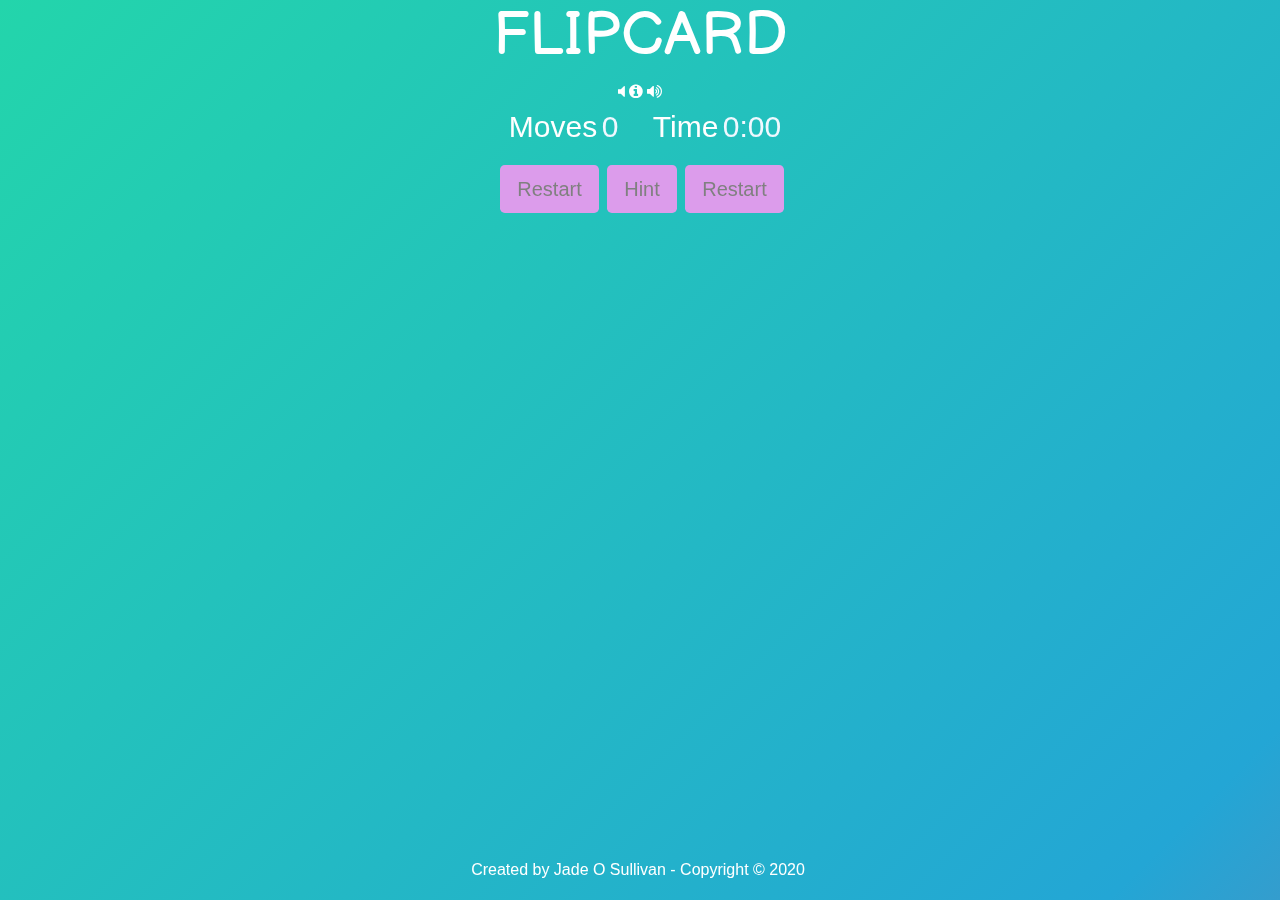
==== game.html @ fa43bbbb "JS broken up into various JS files - import function not yet working" ====
<!DOCTYPE html>
<html lang="en">
   <head>
      <title>FLIPCARD</title>
      <meta name="viewport" content="width=device-width, initial-scale=1.0">
      <link rel="stylesheet" href="https://maxcdn.bootstrapcdn.com/bootstrap/4.5.0/css/bootstrap.min.css">
      <link rel="stylesheet" href="https://maxcdn.bootstrapcdn.com/font-awesome/4.7.0/css/font-awesome.min.css" type="text/css" />
      <link href="https://fonts.googleapis.com/css2?family=Balsamiq+Sans:ital,wght@0,700;1,400&display=swap" rel="stylesheet">
      <link href="assets/css/style.css" rel="stylesheet" type="text/css" />
   </head>
   <body>
    <audio id="notifypop" src="FunAdventure.mp3" type="mpeg" loop="loop" autoplay="autoplay">
    </audio>
        <div class="container text-center">
            <h1 class="landing-text center">FLIPCARD</h1>
        </div>
        <div class="container">
            <div class="col-12 text-center">
                <i class="fa fa-volume-off" onclick="disableMusic()"></i>
                <i class="fa fa-info-circle" onclick="openHelpModal()"></i>
                <i class="fa fa-volume-up" onclick="enableMusic()"></i>
            </div>
        </div>
          <!--Scoreboard Section-->
         <section>
            <div class="scoreboard center">
               <span class="move">Moves</span>
               <span class="moves">0</span>
               <!--timer-->
               <span class="Time">Time</span>
               <span class="timer">0:00</span>
            </div>
         </section>
          <!--Navigation Buttons Section-->
         <section class="center mt-3">
            <a href="index.html" class="btn btn-level-1 btn-lg ml-1 mb-1">Restart</a>
            <a onclick="hint()" class="btn btn-level-1 btn-lg ml-1 mb-1">Hint</a>
            <a href="index.html" class="btn btn-level-1 btn-lg ml-1 mb-1">Restart</a>
         </section>
          <!--Gameboard Section-->
         <div class="grid mt-4" id="game-board">
            
         </div>

         <audio id="cardFlipNoise" src="pop.ogg" type="audio/ogg">
    </audio>
      <!--Modal on game over -->
      <div class="modal" id="levelCompleteModal">
         <div class="modal-content modal-sm">
            <span aria-label="close" role="button" class="close" id="closeModal">&times;</span>
            <div class="modal-header">
               <h2 class="center">Game Over</h2>
            </div>
            <div class="modal-body">
               <div class="message">
                  <p>Congratulations! You successfully completed the level. Try beat your time or level up! </p>
                  <p>You completed the game using 
                     <span id="totalGameMoves"></span> moves 
                     <br>in 
                     <span id="totalGameTime"> minutes/seconds!</span>
                  </p>
                  <a href="index.html" class="btn btn-level-1 btn-lg mr-2">LEVEL 1</a>
                  <a href="level2.html" class="btn btn-level-1 btn-lg">LEVEL 2</a>
               </div>
            </div>
         </div>
      </div>
       <!--Help Modal-->
      <div class="modal" id="helpModal">
         <div class="modal-dialog modal-sm">
            <div class="modal-content">
               <div class="modal-header">
                  <span aria-label="close" role="button" class="close" onclick="closeHelpModal()">&times;</span>
               </div>
               <div class="modal-body">
                  <h2 class="rainbow-text">How to Play</h2>
                  <p class="rainbow-text">The aim of the game is to flip two cards at a time and try to memorize where they are in order to match a pair. Once all pairs are matched the level has been completed. Try beat your time or try the harder level!</p>
               </div>
               <div class="modal-footer">
                  <input class="btn btn-sm btn-modal" onclick="closeHelpModal()" value="Close">
               </div>
            </div>
         </div>
      </div>
      <footer>
        <div class="footer" id="footer">
            <div class="container-fluid footer-container">
                <div class="row">
                            <div class="col-12">
                                <p style="color:white; padding-top: 8px; padding-right: 4px;">Created by Jade O Sullivan - Copyright &copy; 2020</p>
                            </div>
                        </div>
                    </div>
                </div>
    </footer>
    <script type="module" src="assets/javascript/main.js"></script>
    </body>
</html>
---- assets/css/style.css ----
/* Backgrounds*/
body {
    background: linear-gradient(-45deg, #ee7752, #e73c7e, #23a6d5, #23d5ab);
    height: 100vh;
    background-size: 400%, 400%; 
    animation: gradient 8s ease-in infinite;
}
.dogbackg {
     background: linear-gradient(rgb(192, 192, 243),rgb(196, 235, 181),rgb(235, 148, 235));
     height: 100vh;
}

 .fruitbackg {
     background: linear-gradient(rgb(255, 26, 0),rgb(255, 141, 65),rgb(255, 211, 0));
     height: 100vh;
}

/*Fonts*/
.landing-text {
    font-size: 60px;
}

 h1 {
     font-family: 'Balsamiq Sans', cursive;
     font-size: xx-large;
     color: white;
}

 .center {
     text-align: center;
}

/*Buttons and Links*/

 a:not([href]) {
     color:grey;
     text-decoration: none;
}

 .btn-level-2 {
     background-color: yellow;
     color:grey;
}

 .btn-level-1{
     background-color: #dc9ceb;
     color: grey;
}

.btn-how-to {
    background-color: #d26de9; 
    font-weight: 500;
    color: #fff;
    border-radius: 45px;
  box-shadow: 0px 8px 15px rgba(0, 0, 0, 0.1);
  transition: all 0.3s ease 0s;
  cursor: pointer;
  outline: none;
}

.btn-how-to:hover {
  background-color: #2EE59D;
  box-shadow: 0px 15px 20px rgba(46, 229, 157, 0.4);
  color: #fff;
  transform: translateY(-7px);
}

 .btn-modal {
     background-color: lightcyan;
}

 i {
     color: white;
}

 .fa {
     font-size: medium;
}



/*Gameboard and Cards*/

 .grid{
     margin: 0 auto;
     width: 80vw;
     max-width: 60vh;
     height: 80vw;
     max-height: 60vh;
     font-size: 1rem;
     perspective: 1000px;
}

 .row {
     display: flex;
}

 .box {
     background: white;
     box-shadow: 0 0 10px;
     margin: 5px;
     color: white;
     font-weight: bold;
     flex: 1 0 auto;
     position: relative;
}

 .box:after {
     content: "";
     float:left;
     display: block;
     padding-top: 100%;
}

 .memory-card {
     position: absolute;
     left: 0;
     right: 0;
     bottom: 0;
     top: 0;
     display: flex;
     align-items: center;
     justify-content: center;
     transform: scale(1);
     transform-style: preserve-3d;
     transition: transform .5s;
     box-shadow: 1px 1px 1px rgba(0,0,0,.3);
}

 .memory-card:active {
     transform: scale(0.97);
     transition: transform .2s;
}

 .memory-card.flip {
     transform: rotateY(180deg);
}

 img {
     width: 100%;
     height:auto;
}

 .front-face, .back-face {
     width: 100%;
     height: 100%;
     padding: 5px;
     position: absolute;
     border-radius: 5px;
     backface-visibility: hidden;
}

 .front-face {
     transform: rotateY(180deg);
}

/* Footer*/
footer {
  bottom: 0;
  left: 0;
  position: fixed;
  text-align: center;
  width: 100%;
  z-index: -1;
  border-top: white 3px;
}

.footer-container {
     height: 50px;
     
}

/*Modal*/

.modal {
     position: fixed;
     top: 0;
     left: 0;
     z-index: 1050;
     display: none;
     width: 100%;
     height: 100%;
     overflow: hidden;
     outline: 0;
     color: black;
     text-align: center;
}

 .closeBtn {
     color: white;
     float: right;
     font-size: 30px;
}

 .closeBtn:hover, .closeBtn:focus {
     color: white;
     text-decoration: none;
     cursor: pointer;
}

 .show-modal {
     display: block;
}

 .modal-footer {
     text-align: center;
}

/*ScoreBoard*/

  .scoreboard .moves {
     font-size: 30px;
     margin-right: auto;
}

 .scoreboard .move {
     font-size: 30px;
     color: white;
     margin-left: 10px;
}

 .scoreboard .Time {
     font-size: 30px;
     color: white;
     margin-left: 1em;
}

 .moves, .timer {
     color:aliceblue;
     font-size: 30px;
}

/*Key Frames*/

@keyframes gradient {
	0% {
		background-position: 0% 50%;
	}
	50% {
		background-position: 100% 50%;
	}
	100% {
		background-position: 0% 50%;
	}
}
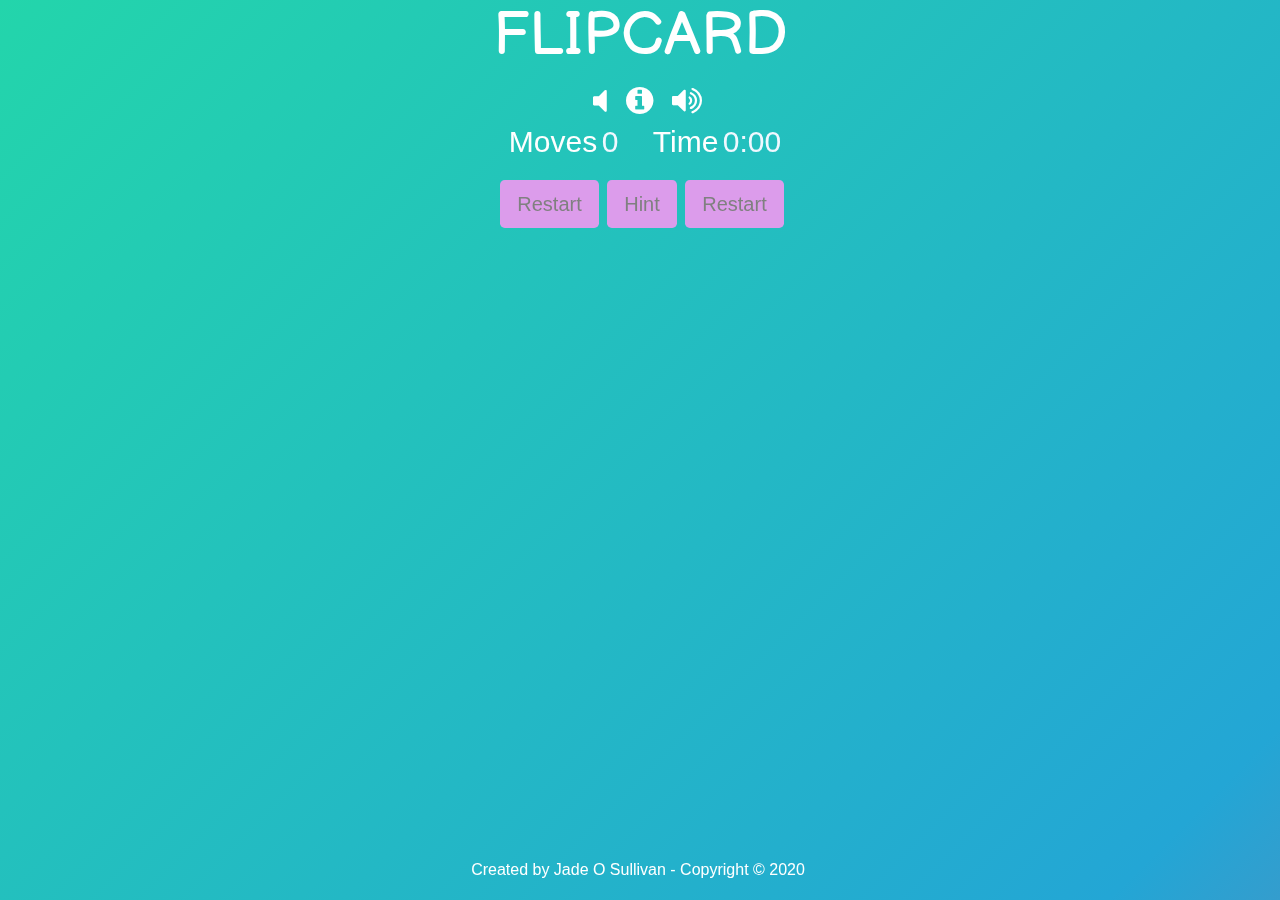
==== commit 5ada0329: "README file content added and further comments added to html/css files" ====
--- a/game.html
+++ b/game.html
@@ -9,8 +9,10 @@
       <link href="assets/css/style.css" rel="stylesheet" type="text/css" />
    </head>
    <body>
+   <!--Audio Sounds-->
     <audio id="notifypop" src="FunAdventure.mp3" type="mpeg" loop="loop" autoplay="autoplay">
     </audio>
+    <!--Heading setion with icon controls-->
         <div class="container text-center">
             <h1 class="landing-text center">FLIPCARD</h1>
         </div>
@@ -82,6 +84,7 @@
             </div>
          </div>
       </div>
+      <!--Footer Section -->
       <footer>
         <div class="footer" id="footer">
             <div class="container-fluid footer-container">
--- a/assets/css/style.css
+++ b/assets/css/style.css
@@ -1,48 +1,56 @@
 /* Backgrounds*/
+
 body {
     background: linear-gradient(-45deg, #ee7752, #e73c7e, #23a6d5, #23d5ab);
     height: 100vh;
     background-size: 400%, 400%; 
     animation: gradient 8s ease-in infinite;
 }
+
 .dogbackg {
      background: linear-gradient(rgb(192, 192, 243),rgb(196, 235, 181),rgb(235, 148, 235));
      height: 100vh;
 }
 
- .fruitbackg {
+.fruitbackg {
      background: linear-gradient(rgb(255, 26, 0),rgb(255, 141, 65),rgb(255, 211, 0));
      height: 100vh;
 }
 
 /*Fonts*/
+
 .landing-text {
     font-size: 60px;
 }
 
- h1 {
+h1 {
      font-family: 'Balsamiq Sans', cursive;
      font-size: xx-large;
      color: white;
 }
 
- .center {
+.center {
      text-align: center;
 }
 
+.rainbow-text {
+  background-image: linear-gradient(to left, violet, indigo, blue, green, orange, red);   -webkit-background-clip: text;
+  color: transparent;
+}
+
 /*Buttons and Links*/
 
- a:not([href]) {
+a:not([href]) {
      color:grey;
      text-decoration: none;
 }
 
- .btn-level-2 {
+.btn-level-2 {
      background-color: yellow;
      color:grey;
 }
 
- .btn-level-1{
+.btn-level-1{
      background-color: #dc9ceb;
      color: grey;
 }
@@ -52,10 +60,10 @@
     font-weight: 500;
     color: #fff;
     border-radius: 45px;
-  box-shadow: 0px 8px 15px rgba(0, 0, 0, 0.1);
-  transition: all 0.3s ease 0s;
-  cursor: pointer;
-  outline: none;
+    box-shadow: 0px 8px 15px rgba(0, 0, 0, 0.1);
+    transition: all 0.3s ease 0s;
+    cursor: pointer;
+    outline: none;
 }
 
 .btn-how-to:hover {
@@ -65,23 +73,31 @@
   transform: translateY(-7px);
 }
 
- .btn-modal {
-     background-color: lightcyan;
-}
-
- i {
-     color: white;
-}
-
- .fa {
-     font-size: medium;
-}
-
-
+.btn-modal {
+     background-color: violet;
+}
+
+.nav-buttons {
+    position: fixed;
+    top: 50%;
+    left: 50%;
+    -webkit-transform: translate(-50%, -50%);
+    transform: translate(-50%, -50%);
+}
+
+i {
+     color: white;
+}
+
+.fa {
+     font-size: xx-large;
+     margin-top: 5px;
+     margin-left: 15px;
+}
 
 /*Gameboard and Cards*/
 
- .grid{
+.grid{
      margin: 0 auto;
      width: 80vw;
      max-width: 60vh;
@@ -91,11 +107,11 @@
      perspective: 1000px;
 }
 
- .row {
+.row {
      display: flex;
 }
 
- .box {
+.box {
      background: white;
      box-shadow: 0 0 10px;
      margin: 5px;
@@ -105,14 +121,14 @@
      position: relative;
 }
 
- .box:after {
+.box:after {
      content: "";
      float:left;
      display: block;
      padding-top: 100%;
 }
 
- .memory-card {
+.memory-card {
      position: absolute;
      left: 0;
      right: 0;
@@ -127,21 +143,21 @@
      box-shadow: 1px 1px 1px rgba(0,0,0,.3);
 }
 
- .memory-card:active {
+.memory-card:active {
      transform: scale(0.97);
      transition: transform .2s;
 }
 
- .memory-card.flip {
+.memory-card.flip {
      transform: rotateY(180deg);
 }
 
- img {
+img {
      width: 100%;
      height:auto;
 }
 
- .front-face, .back-face {
+.front-face, .back-face {
      width: 100%;
      height: 100%;
      padding: 5px;
@@ -150,11 +166,12 @@
      backface-visibility: hidden;
 }
 
- .front-face {
+.front-face {
      transform: rotateY(180deg);
 }
 
 /* Footer*/
+
 footer {
   bottom: 0;
   left: 0;
@@ -167,10 +184,9 @@
 
 .footer-container {
      height: 50px;
-     
-}
-
-/*Modal*/
+}
+
+/*Modals*/
 
 .modal {
      position: fixed;
@@ -186,46 +202,46 @@
      text-align: center;
 }
 
- .closeBtn {
+.closeBtn {
      color: white;
      float: right;
      font-size: 30px;
 }
 
- .closeBtn:hover, .closeBtn:focus {
+.closeBtn:hover, .closeBtn:focus {
      color: white;
      text-decoration: none;
      cursor: pointer;
 }
 
- .show-modal {
+.show-modal {
      display: block;
 }
 
- .modal-footer {
+.modal-footer {
      text-align: center;
 }
 
 /*ScoreBoard*/
 
-  .scoreboard .moves {
+.scoreboard .moves {
      font-size: 30px;
      margin-right: auto;
 }
 
- .scoreboard .move {
+.scoreboard .move {
      font-size: 30px;
      color: white;
      margin-left: 10px;
 }
 
- .scoreboard .Time {
+.scoreboard .Time {
      font-size: 30px;
      color: white;
      margin-left: 1em;
 }
 
- .moves, .timer {
+.moves, .timer {
      color:aliceblue;
      font-size: 30px;
 }
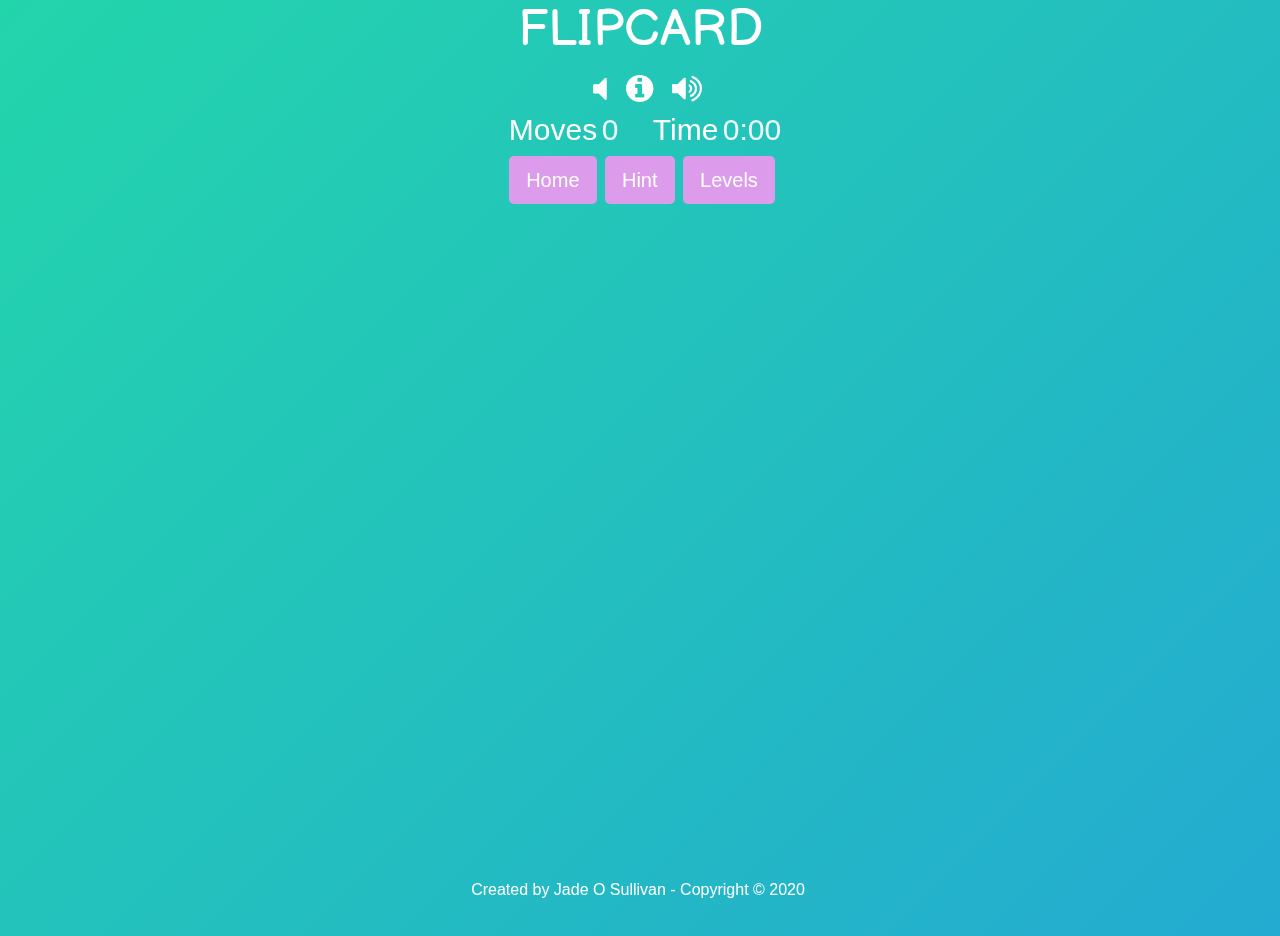
==== commit 71536fdd: "JS hint function changed to only allow a certain number of hints per level" ====
--- a/game.html
+++ b/game.html
@@ -8,62 +8,83 @@
       <link href="https://fonts.googleapis.com/css2?family=Balsamiq+Sans:ital,wght@0,700;1,400&display=swap" rel="stylesheet">
       <link href="assets/css/style.css" rel="stylesheet" type="text/css" />
    </head>
-   <body>
-   <!--Audio Sounds-->
+   <body class="indexbg">
     <audio id="notifypop" src="FunAdventure.mp3" type="mpeg" loop="loop" autoplay="autoplay">
     </audio>
-    <!--Heading setion with icon controls-->
-        <div class="container text-center">
-            <h1 class="landing-text center">FLIPCARD</h1>
-        </div>
-        <div class="container">
-            <div class="col-12 text-center">
-                <i class="fa fa-volume-off" onclick="disableMusic()"></i>
-                <i class="fa fa-info-circle" onclick="openHelpModal()"></i>
-                <i class="fa fa-volume-up" onclick="enableMusic()"></i>
+        <div id="game-section">
+            <div class="container text-center">
+                <h1 class="landing-text center">FLIPCARD</h1>
+            </div>
+            <div class="container">
+                <div class="col-12 text-center">
+                    <i class="fa fa-volume-off" onclick="disableMusic()"></i>
+                    <i class="fa fa-info-circle" onclick="openHelpModal()"></i>
+                    <i class="fa fa-volume-up" onclick="enableMusic()"></i>
+                </div>
+            </div>
+            <!--Scoreboard Section-->
+            <section>
+                <div class="scoreboard center">
+                <span class="move">Moves</span>
+                <span class="moves">0</span>
+                <!--timer-->
+                <span class="Time">Time</span>
+                <span class="timer">0:00</span>
+                </div>
+            </section>
+            <!--Navigation Buttons Section-->
+            <section class="center mt-1">
+                <a href="index.html" class="btn btn-level-1 btn-lg ml-1 mb-1">Home</a>
+                <a id="hints" onclick="hint()" class="btn btn-level-1 btn-lg ml-1 mb-1">Hint</a>
+                <a onclick="openLevelsModal()"  class="btn btn-level-1 btn-lg ml-1 mb-1">Levels</a>
+            </section>
+            <!--Gameboard Section-->
+            <div class="grid mt-2" id="game-board">
+                
             </div>
         </div>
-          <!--Scoreboard Section-->
-         <section>
-            <div class="scoreboard center">
-               <span class="move">Moves</span>
-               <span class="moves">0</span>
-               <!--timer-->
-               <span class="Time">Time</span>
-               <span class="timer">0:00</span>
+        <!--Levels Modal -->
+      <div class="modal" id="levelsModal">
+         <div class="modal-dialog modal-sm">
+            <div class="modal-content">
+               <div class="modal-header">
+                  <span aria-label="close" role="button" class="close" onclick="closeLevelsModal()">&times;</span>
+               </div>
+               <div class="modal-body">
+                  <h2 class="rainbow-text">SELECT A LEVEL</h2>
+                  <div class="row d-flex justify-content-center">
+                     <a role="button" id="level1" onclick="startLevel('1')" class="btn btn-rounded btn-lg btn-how-to mb-3">LEVEL 1</a>
+                  </div>
+                  <div class="row d-flex justify-content-center">
+                     <a role="button" id="level2" onclick="startLevel('2')" class="btn btn-rounded btn-lg btn-how-to mb-3">LEVEL 2</a>
+                  </div>
+                  <div class="row d-flex justify-content-center">
+                     <a role="button" id="level3" onclick="startLevel('3')" class="btn btn-rounded btn-lg btn-how-to mb-3">LEVEL 3</a>
+                  </div>
+               </div>
+               <div class="modal-footer">
+                  <input class="btn btn-sm btn-modal" id="close_levels" onclick="closeLevelsModal()" value="Close">
+               </div>
             </div>
-         </section>
-          <!--Navigation Buttons Section-->
-         <section class="center mt-3">
-            <a href="index.html" class="btn btn-level-1 btn-lg ml-1 mb-1">Restart</a>
-            <a onclick="hint()" class="btn btn-level-1 btn-lg ml-1 mb-1">Hint</a>
-            <a href="index.html" class="btn btn-level-1 btn-lg ml-1 mb-1">Restart</a>
-         </section>
-          <!--Gameboard Section-->
-         <div class="grid mt-4" id="game-board">
-            
          </div>
+      </div>
 
-         <audio id="cardFlipNoise" src="pop.ogg" type="audio/ogg">
-    </audio>
       <!--Modal on game over -->
       <div class="modal" id="levelCompleteModal">
-         <div class="modal-content modal-sm">
+        <div class="modal-dialog modal-sm">
+         <div class="modal-content">
             <span aria-label="close" role="button" class="close" id="closeModal">&times;</span>
-            <div class="modal-header">
-               <h2 class="center">Game Over</h2>
-            </div>
             <div class="modal-body">
                <div class="message">
-                  <p>Congratulations! You successfully completed the level. Try beat your time or level up! </p>
-                  <p>You completed the game using 
-                     <span id="totalGameMoves"></span> moves 
-                     <br>in 
-                     <span id="totalGameTime"> minutes/seconds!</span>
+                  <h2 class="rainbow-text">GAME OVER</h2>
+                  <p class="rainbow-text">Congratulations! You successfully completed the level. Try beat your time or level up! </p>
+                  <p class="rainbow-text">You completed the game using <span id="totalGameMoves"></span> moves <br>in <span id="totalGameTime"> minutes/seconds!</span>
                   </p>
-                  <a href="index.html" class="btn btn-level-1 btn-lg mr-2">LEVEL 1</a>
-                  <a href="level2.html" class="btn btn-level-1 btn-lg">LEVEL 2</a>
+                  <a role="button" id="level2" onclick="startLevel('2')" class="btn btn-rounded btn-lg btn-how-to mb-3">TRY LEVEL 2</a>
+                  <a role="button" id="level3" onclick="startLevel('3')" class="btn btn-rounded btn-lg btn-how-to mb-3">TRY LEVEL 3</a>
+                  <a role="button" href="index.html" class="btn btn-rounded btn-lg btn-how-to mb-3">RETURN TO HOME</a>
                </div>
+            </div>   
             </div>
          </div>
       </div>
@@ -75,8 +96,8 @@
                   <span aria-label="close" role="button" class="close" onclick="closeHelpModal()">&times;</span>
                </div>
                <div class="modal-body">
-                  <h2 class="rainbow-text">How to Play</h2>
-                  <p class="rainbow-text">The aim of the game is to flip two cards at a time and try to memorize where they are in order to match a pair. Once all pairs are matched the level has been completed. Try beat your time or try the harder level!</p>
+                  <h2>How to Play</h2>
+                  <p>The aim of the game is to flip two cards at a time and try to memorize where they are in order to match a pair. Once all pairs are matched the level has been completed. Try beat your time or try the harder level!</p>
                </div>
                <div class="modal-footer">
                   <input class="btn btn-sm btn-modal" onclick="closeHelpModal()" value="Close">
@@ -84,9 +105,24 @@
             </div>
          </div>
       </div>
-      <!--Footer Section -->
+        <!--Hints Modal-->
+      <div class="modal" id="hintsModal">
+         <div class="modal-dialog modal-sm">
+            <div class="modal-content">
+               <div class="modal-header">
+                  <span aria-label="close" role="button" class="close" onclick="closeHintsModal()">&times;</span>
+               </div>
+               <div class="modal-body">
+                  <p class="rainbow-text">Sorry! You have used all your hints for this level.</p>
+               </div>
+               <div class="modal-footer">
+                  <input class="btn btn-sm btn-modal" onclick="closeHintsModal()" value="Close">
+               </div>
+            </div>
+         </div>
+      </div>
       <footer>
-        <div class="footer" id="footer">
+      <div class="footer" id="footer">
             <div class="container-fluid footer-container">
                 <div class="row">
                             <div class="col-12">
@@ -96,6 +132,7 @@
                     </div>
                 </div>
     </footer>
-    <script type="module" src="assets/javascript/main.js"></script>
+        
+    <script type="module" src="./assets/javascript/game.js"></script>
     </body>
 </html>--- a/assets/css/style.css
+++ b/assets/css/style.css
@@ -1,35 +1,39 @@
 /* Backgrounds*/
-
-body {
+.indexbg {
     background: linear-gradient(-45deg, #ee7752, #e73c7e, #23a6d5, #23d5ab);
-    height: 100vh;
-    background-size: 400%, 400%; 
+    height: 100%;
+    background-size: 500%, 500%;
     animation: gradient 8s ease-in infinite;
-}
-
+    
+    
+}
+
+/*#game-section {
+    display: block;
+    overflow: auto;
+}*/
 .dogbackg {
      background: linear-gradient(rgb(192, 192, 243),rgb(196, 235, 181),rgb(235, 148, 235));
      height: 100vh;
 }
 
-.fruitbackg {
-     background: linear-gradient(rgb(255, 26, 0),rgb(255, 141, 65),rgb(255, 211, 0));
-     height: 100vh;
+ .fruitbackg {
+     background: linear-gradient(rgb(255, 26, 0),rgb(255, 141, 65),rgb(255, 211, 0)) no-repeat;
+     height: 100%;
 }
 
 /*Fonts*/
-
 .landing-text {
-    font-size: 60px;
-}
-
-h1 {
+    font-size: 50px;
+}
+
+ h1 {
      font-family: 'Balsamiq Sans', cursive;
-     font-size: xx-large;
-     color: white;
-}
-
-.center {
+     font-size: x-large;
+     color: white;
+}
+
+ .center {
      text-align: center;
 }
 
@@ -40,19 +44,19 @@
 
 /*Buttons and Links*/
 
-a:not([href]) {
-     color:grey;
+ a:not([href]) {
+     color:white;
      text-decoration: none;
 }
 
-.btn-level-2 {
+ .btn-level-2 {
      background-color: yellow;
-     color:grey;
-}
-
-.btn-level-1{
+     color:white;
+}
+
+ .btn-level-1{
      background-color: #dc9ceb;
-     color: grey;
+     color: white;
 }
 
 .btn-how-to {
@@ -60,10 +64,10 @@
     font-weight: 500;
     color: #fff;
     border-radius: 45px;
-    box-shadow: 0px 8px 15px rgba(0, 0, 0, 0.1);
-    transition: all 0.3s ease 0s;
-    cursor: pointer;
-    outline: none;
+  box-shadow: 0px 8px 15px rgba(0, 0, 0, 0.1);
+  transition: all 0.3s ease 0s;
+  cursor: pointer;
+  outline: none;
 }
 
 .btn-how-to:hover {
@@ -73,7 +77,7 @@
   transform: translateY(-7px);
 }
 
-.btn-modal {
+ .btn-modal {
      background-color: violet;
 }
 
@@ -83,35 +87,38 @@
     left: 50%;
     -webkit-transform: translate(-50%, -50%);
     transform: translate(-50%, -50%);
-}
-
-i {
-     color: white;
-}
-
-.fa {
+
+}
+
+ i {
+     color: white;
+}
+
+ .fa {
      font-size: xx-large;
      margin-top: 5px;
      margin-left: 15px;
 }
 
+
+
 /*Gameboard and Cards*/
 
-.grid{
+ .grid{
      margin: 0 auto;
      width: 80vw;
      max-width: 60vh;
      height: 80vw;
-     max-height: 60vh;
+     max-height: 80vh;
      font-size: 1rem;
      perspective: 1000px;
 }
 
-.row {
+ .row {
      display: flex;
 }
 
-.box {
+ .box {
      background: white;
      box-shadow: 0 0 10px;
      margin: 5px;
@@ -121,14 +128,14 @@
      position: relative;
 }
 
-.box:after {
+ .box:after {
      content: "";
      float:left;
      display: block;
      padding-top: 100%;
 }
 
-.memory-card {
+ .memory-card {
      position: absolute;
      left: 0;
      right: 0;
@@ -143,21 +150,21 @@
      box-shadow: 1px 1px 1px rgba(0,0,0,.3);
 }
 
-.memory-card:active {
+ .memory-card:active {
      transform: scale(0.97);
      transition: transform .2s;
 }
 
-.memory-card.flip {
+ .memory-card.flip {
      transform: rotateY(180deg);
 }
 
-img {
+ img {
      width: 100%;
      height:auto;
 }
 
-.front-face, .back-face {
+ .front-face, .back-face {
      width: 100%;
      height: 100%;
      padding: 5px;
@@ -166,12 +173,11 @@
      backface-visibility: hidden;
 }
 
-.front-face {
+ .front-face {
      transform: rotateY(180deg);
 }
 
 /* Footer*/
-
 footer {
   bottom: 0;
   left: 0;
@@ -180,13 +186,16 @@
   width: 100%;
   z-index: -1;
   border-top: white 3px;
+  margin-bottom: 10px;
+  margin-top: 10px;
 }
 
 .footer-container {
-     height: 50px;
-}
-
-/*Modals*/
+     height: 20px;
+     
+}
+
+/*Modal*/
 
 .modal {
      position: fixed;
@@ -202,46 +211,46 @@
      text-align: center;
 }
 
-.closeBtn {
+ .closeBtn {
      color: white;
      float: right;
      font-size: 30px;
 }
 
-.closeBtn:hover, .closeBtn:focus {
+ .closeBtn:hover, .closeBtn:focus {
      color: white;
      text-decoration: none;
      cursor: pointer;
 }
 
-.show-modal {
+ .show-modal {
      display: block;
 }
 
-.modal-footer {
+ .modal-footer {
      text-align: center;
 }
 
 /*ScoreBoard*/
 
-.scoreboard .moves {
+  .scoreboard .moves {
      font-size: 30px;
      margin-right: auto;
 }
 
-.scoreboard .move {
+ .scoreboard .move {
      font-size: 30px;
      color: white;
      margin-left: 10px;
 }
 
-.scoreboard .Time {
+ .scoreboard .Time {
      font-size: 30px;
      color: white;
      margin-left: 1em;
 }
 
-.moves, .timer {
+ .moves, .timer {
      color:aliceblue;
      font-size: 30px;
 }
@@ -258,4 +267,18 @@
 	100% {
 		background-position: 0% 50%;
 	}
+}
+
+/*Media Queries*/
+@media only screen and (max-width: 600px) {
+    footer {
+  bottom: 0;
+  left: 0;
+  position: fixed;
+  text-align: center;
+  width: 100%;
+  z-index: -1;
+  border-top: white 3px;
+  margin-bottom: 10px;
+}
 }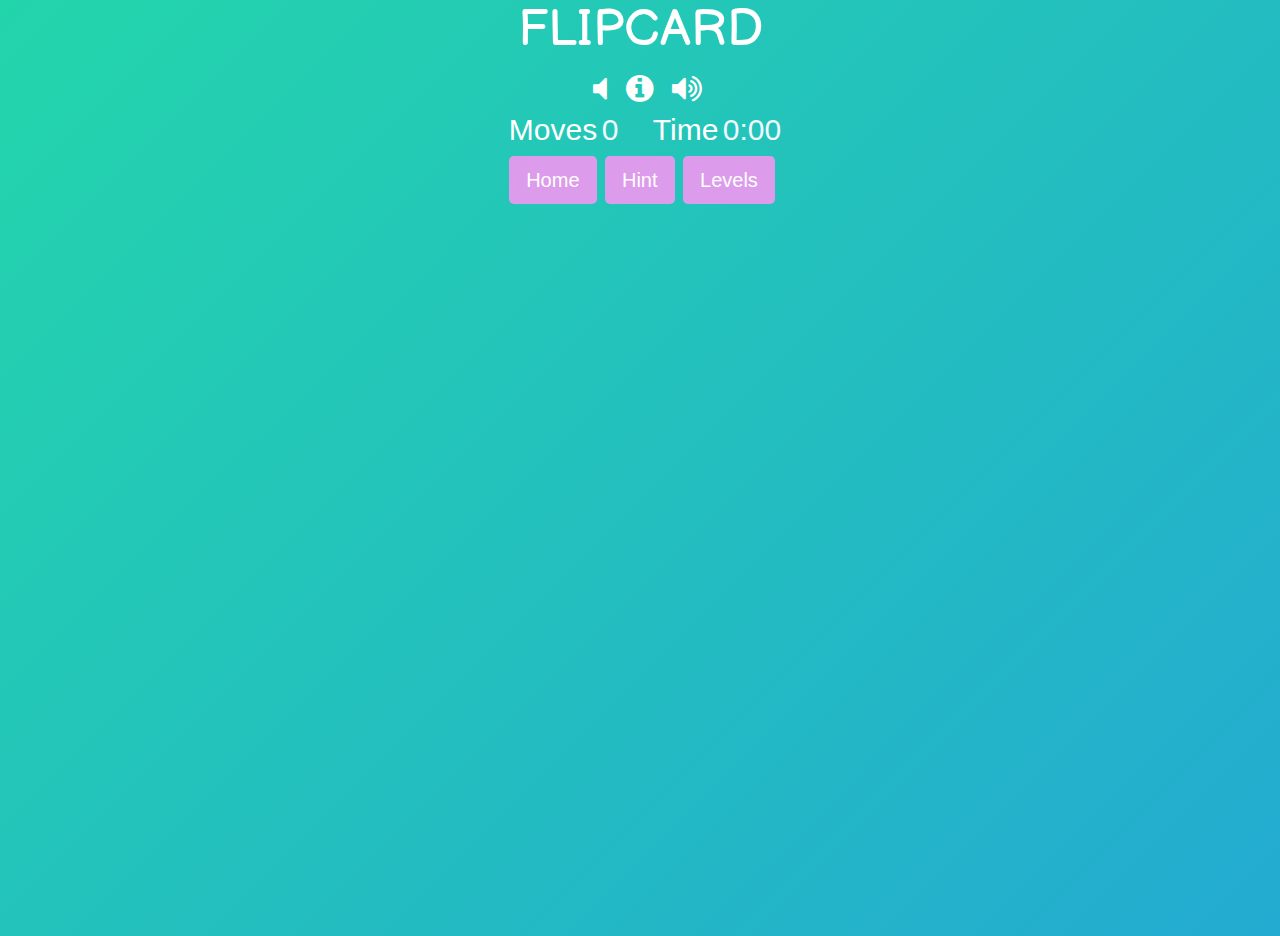
==== commit 2352abf1: "Game over modal changed to allow modal of levels to appear onclick of more levels button" ====
--- a/game.html
+++ b/game.html
@@ -80,7 +80,7 @@
                   <p class="rainbow-text">Congratulations! You successfully completed the level. Try beat your time or level up! </p>
                   <p class="rainbow-text">You completed the game using <span id="totalGameMoves"></span> moves <br>in <span id="totalGameTime"> minutes/seconds!</span>
                   </p>
-                  <a role="button" id="level2" onclick="startLevel('2')" class="btn btn-rounded btn-lg btn-how-to mb-3">TRY LEVEL 2</a>
+                  <a role="button" onclick="levelOptionsModal()" class="btn btn-rounded btn-lg btn-how-to mb-3">TRY ANOTHER LEVEL</a>
                   <a role="button" id="level3" onclick="startLevel('3')" class="btn btn-rounded btn-lg btn-how-to mb-3">TRY LEVEL 3</a>
                   <a role="button" href="index.html" class="btn btn-rounded btn-lg btn-how-to mb-3">RETURN TO HOME</a>
                </div>
@@ -121,17 +121,7 @@
             </div>
          </div>
       </div>
-      <footer>
-      <div class="footer" id="footer">
-            <div class="container-fluid footer-container">
-                <div class="row">
-                            <div class="col-12">
-                                <p style="color:white; padding-top: 8px; padding-right: 4px;">Created by Jade O Sullivan - Copyright &copy; 2020</p>
-                            </div>
-                        </div>
-                    </div>
-                </div>
-    </footer>
+      
         
     <script type="module" src="./assets/javascript/game.js"></script>
     </body>
--- a/assets/css/style.css
+++ b/assets/css/style.css
@@ -8,10 +8,10 @@
     
 }
 
-/*#game-section {
+#game-section {
     display: block;
     overflow: auto;
-}*/
+}
 .dogbackg {
      background: linear-gradient(rgb(192, 192, 243),rgb(196, 235, 181),rgb(235, 148, 235));
      height: 100vh;
@@ -191,7 +191,11 @@
 }
 
 .footer-container {
-     height: 20px;
+     position: absolute;
+    width: 100%;
+    height : 30px;
+    background-color:none;
+    bottom : 15px;
      
 }
 
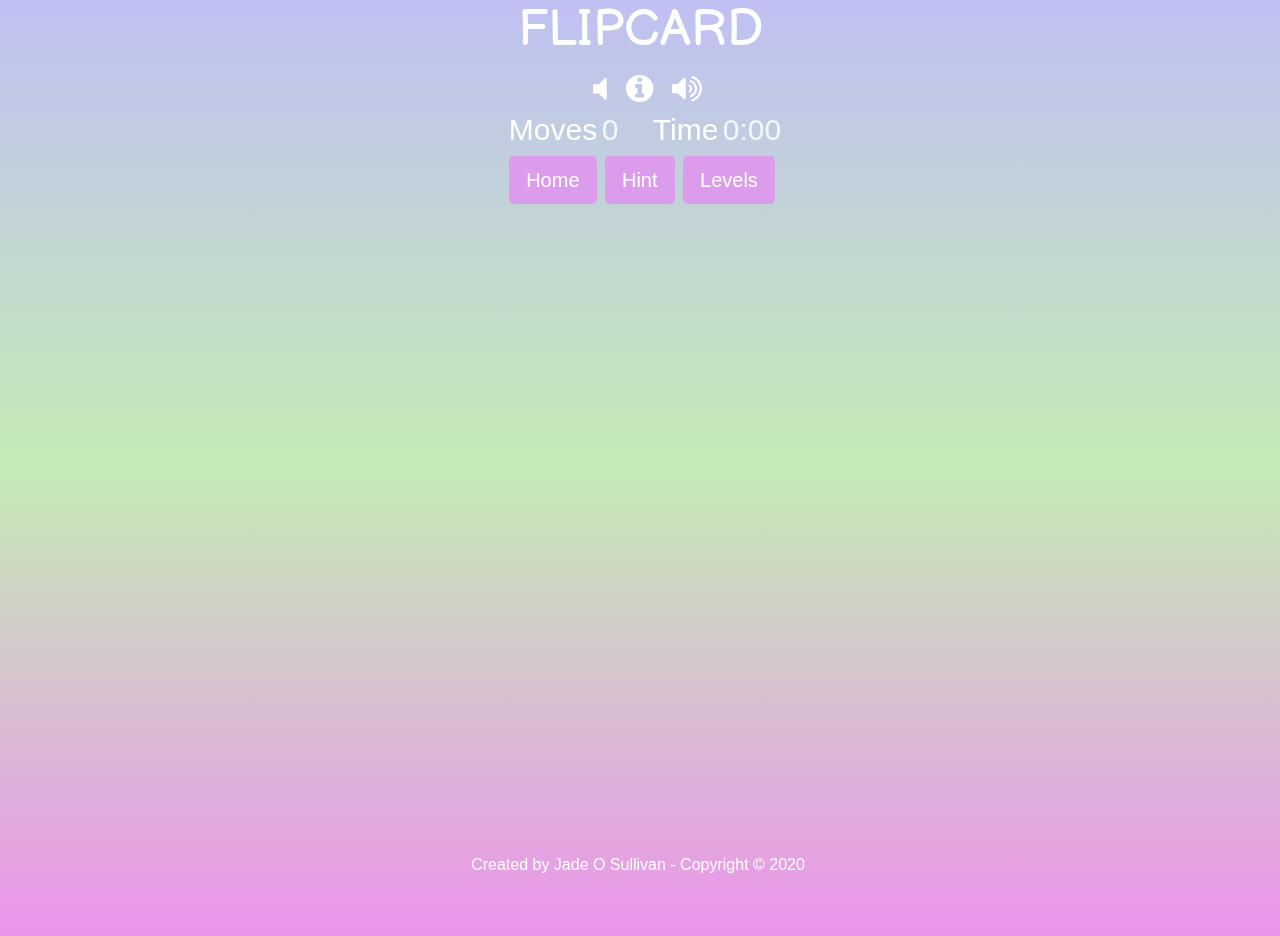
==== commit 0404695a: "README file complete" ====
--- a/game.html
+++ b/game.html
@@ -1,20 +1,20 @@
 <!DOCTYPE html>
 <html lang="en">
-   <head>
-      <title>FLIPCARD</title>
-      <meta name="viewport" content="width=device-width, initial-scale=1.0">
-      <link rel="stylesheet" href="https://maxcdn.bootstrapcdn.com/bootstrap/4.5.0/css/bootstrap.min.css">
-      <link rel="stylesheet" href="https://maxcdn.bootstrapcdn.com/font-awesome/4.7.0/css/font-awesome.min.css" type="text/css" />
-      <link href="https://fonts.googleapis.com/css2?family=Balsamiq+Sans:ital,wght@0,700;1,400&display=swap" rel="stylesheet">
-      <link href="assets/css/style.css" rel="stylesheet" type="text/css" />
-   </head>
-   <body class="indexbg">
-    <audio id="notifypop" src="FunAdventure.mp3" type="mpeg" loop="loop" autoplay="autoplay">
-    </audio>
+    <head>
+        <title>FLIPCARD</title>
+        <meta name="viewport" content="width=device-width, initial-scale=1.0" />
+        <link rel="stylesheet" href="https://maxcdn.bootstrapcdn.com/bootstrap/4.5.0/css/bootstrap.min.css" />
+        <link rel="stylesheet" href="https://maxcdn.bootstrapcdn.com/font-awesome/4.7.0/css/font-awesome.min.css" type="text/css" />
+        <link href="https://fonts.googleapis.com/css2?family=Balsamiq+Sans:ital,wght@0,700;1,400&display=swap" rel="stylesheet" />
+        <link href="assets/css/style.css" rel="stylesheet" type="text/css" />
+    </head>
+    <body class="gamebackg">
+        <audio id="notifypop" src="FunAdventure.mp3" loop="loop" autoplay="autoplay"></audio>
         <div id="game-section">
             <div class="container text-center">
                 <h1 class="landing-text center">FLIPCARD</h1>
             </div>
+            <!--Control Icons-->
             <div class="container">
                 <div class="col-12 text-center">
                     <i class="fa fa-volume-off" onclick="disableMusic()"></i>
@@ -25,104 +25,115 @@
             <!--Scoreboard Section-->
             <section>
                 <div class="scoreboard center">
-                <span class="move">Moves</span>
-                <span class="moves">0</span>
-                <!--timer-->
-                <span class="Time">Time</span>
-                <span class="timer">0:00</span>
+                    <span class="move">Moves</span>
+                    <span class="moves">0</span>
+                    <!--timer-->
+                    <span class="Time">Time</span>
+                    <span class="timer">0:00</span>
                 </div>
             </section>
             <!--Navigation Buttons Section-->
             <section class="center mt-1">
                 <a href="index.html" class="btn btn-level-1 btn-lg ml-1 mb-1">Home</a>
                 <a id="hints" onclick="hint()" class="btn btn-level-1 btn-lg ml-1 mb-1">Hint</a>
-                <a onclick="openLevelsModal()"  class="btn btn-level-1 btn-lg ml-1 mb-1">Levels</a>
+                <a onclick="openLevelsModal()" class="btn btn-level-1 btn-lg ml-1 mb-1">Levels</a>
             </section>
             <!--Gameboard Section-->
-            <div class="grid mt-2" id="game-board">
-                
+            <div class="grid mt-2" id="game-board"></div>
+        </div>
+        <!--Footer-->
+        <footer>
+            <div class="footer" id="footer">
+                <div class="container-fluid footer-container">
+                    <div class="row">
+                        <div class="col-12">
+                            <p style="color: white; padding-top: 8px; padding-right: 4px;">Created by Jade O Sullivan - Copyright &copy; 2020</p>
+                        </div>
+                    </div>
+                </div>
+            </div>
+        </footer>
+        <!--Levels Modal -->
+        <div class="modal" id="levelsModal">
+            <div class="modal-dialog modal-sm">
+                <div class="modal-content">
+                    <div class="modal-header">
+                        <span aria-label="close" role="button" class="close" onclick="closeLevelsModal()">&times;</span>
+                    </div>
+                    <div class="modal-body">
+                        <h2 class="rainbow-text">SELECT A LEVEL</h2>
+                        <div class="row d-flex justify-content-center">
+                            <a role="button" id="level1" onclick="startLevel('1')" class="btn btn-rounded btn-lg btn-how-to mb-3">LEVEL 1</a>
+                        </div>
+                        <div class="row d-flex justify-content-center">
+                            <a role="button" id="level2" onclick="startLevel('2')" class="btn btn-rounded btn-lg btn-how-to mb-3">LEVEL 2</a>
+                        </div>
+                        <div class="row d-flex justify-content-center">
+                            <a role="button" id="level3" onclick="startLevel('3')" class="btn btn-rounded btn-lg btn-how-to mb-3">LEVEL 3</a>
+                        </div>
+                    </div>
+                    <div class="modal-footer">
+                        <input class="btn btn-sm btn-modal" id="close_levels" onclick="closeLevelsModal()" value="Close" />
+                    </div>
+                </div>
             </div>
         </div>
-        <!--Levels Modal -->
-      <div class="modal" id="levelsModal">
-         <div class="modal-dialog modal-sm">
-            <div class="modal-content">
-               <div class="modal-header">
-                  <span aria-label="close" role="button" class="close" onclick="closeLevelsModal()">&times;</span>
-               </div>
-               <div class="modal-body">
-                  <h2 class="rainbow-text">SELECT A LEVEL</h2>
-                  <div class="row d-flex justify-content-center">
-                     <a role="button" id="level1" onclick="startLevel('1')" class="btn btn-rounded btn-lg btn-how-to mb-3">LEVEL 1</a>
-                  </div>
-                  <div class="row d-flex justify-content-center">
-                     <a role="button" id="level2" onclick="startLevel('2')" class="btn btn-rounded btn-lg btn-how-to mb-3">LEVEL 2</a>
-                  </div>
-                  <div class="row d-flex justify-content-center">
-                     <a role="button" id="level3" onclick="startLevel('3')" class="btn btn-rounded btn-lg btn-how-to mb-3">LEVEL 3</a>
-                  </div>
-               </div>
-               <div class="modal-footer">
-                  <input class="btn btn-sm btn-modal" id="close_levels" onclick="closeLevelsModal()" value="Close">
-               </div>
+        <!--Modal on game over -->
+        <div class="modal" id="levelCompleteModal">
+            <div class="modal-dialog modal-sm">
+                <div class="modal-content">
+                    <span aria-label="close" role="button" class="close" id="closeModal">&times;</span>
+                    <div class="modal-body">
+                        <div class="message">
+                            <h2 class="rainbow-text">GAME OVER</h2>
+                            <p class="rainbow-text">Congratulations! You successfully completed the level. Try beat your time or level up!</p>
+                            <p class="rainbow-text">
+                                You completed the game using <span id="totalGameMoves"></span> moves <br />
+                                in
+                                <span id="totalGameTime"> minutes/seconds!</span>
+                            </p>
+                            <a role="button" onclick="levelOptionsModal()" class="btn btn-rounded btn-lg btn-how-to mb-3">TRY ANOTHER LEVEL</a>
+                            <a role="button" href="index.html" class="btn btn-rounded btn-lg btn-how-to mb-3">RETURN TO HOME</a>
+                        </div>
+                    </div>
+                </div>
             </div>
-         </div>
-      </div>
-
-      <!--Modal on game over -->
-      <div class="modal" id="levelCompleteModal">
-        <div class="modal-dialog modal-sm">
-         <div class="modal-content">
-            <span aria-label="close" role="button" class="close" id="closeModal">&times;</span>
-            <div class="modal-body">
-               <div class="message">
-                  <h2 class="rainbow-text">GAME OVER</h2>
-                  <p class="rainbow-text">Congratulations! You successfully completed the level. Try beat your time or level up! </p>
-                  <p class="rainbow-text">You completed the game using <span id="totalGameMoves"></span> moves <br>in <span id="totalGameTime"> minutes/seconds!</span>
-                  </p>
-                  <a role="button" onclick="levelOptionsModal()" class="btn btn-rounded btn-lg btn-how-to mb-3">TRY ANOTHER LEVEL</a>
-                  <a role="button" id="level3" onclick="startLevel('3')" class="btn btn-rounded btn-lg btn-how-to mb-3">TRY LEVEL 3</a>
-                  <a role="button" href="index.html" class="btn btn-rounded btn-lg btn-how-to mb-3">RETURN TO HOME</a>
-               </div>
-            </div>   
+        </div>
+        <!--Help Modal-->
+        <div class="modal" id="helpModal">
+            <div class="modal-dialog modal-sm">
+                <div class="modal-content">
+                    <div class="modal-header">
+                        <span aria-label="close" role="button" class="close" onclick="closeHelpModal()">&times;</span>
+                    </div>
+                    <div class="modal-body">
+                        <h2>How to Play</h2>
+                        <p>
+                            The aim of the game is to flip two cards at a time and try to memorize where they are in order to match a pair. Once all pairs are matched the level has been completed. Try beat your time or try the harder level!
+                        </p>
+                    </div>
+                    <div class="modal-footer">
+                        <input class="btn btn-sm btn-modal" onclick="closeHelpModal()" value="Close" />
+                    </div>
+                </div>
             </div>
-         </div>
-      </div>
-       <!--Help Modal-->
-      <div class="modal" id="helpModal">
-         <div class="modal-dialog modal-sm">
-            <div class="modal-content">
-               <div class="modal-header">
-                  <span aria-label="close" role="button" class="close" onclick="closeHelpModal()">&times;</span>
-               </div>
-               <div class="modal-body">
-                  <h2>How to Play</h2>
-                  <p>The aim of the game is to flip two cards at a time and try to memorize where they are in order to match a pair. Once all pairs are matched the level has been completed. Try beat your time or try the harder level!</p>
-               </div>
-               <div class="modal-footer">
-                  <input class="btn btn-sm btn-modal" onclick="closeHelpModal()" value="Close">
-               </div>
+        </div>
+        <!--Hints Modal-->
+        <div class="modal" id="hintsModal">
+            <div class="modal-dialog modal-sm">
+                <div class="modal-content">
+                    <div class="modal-header">
+                        <span aria-label="close" role="button" class="close" onclick="closeHintsModal()">&times;</span>
+                    </div>
+                    <div class="modal-body">
+                        <p class="rainbow-text">Sorry! You have used all your hints for this level.</p>
+                    </div>
+                    <div class="modal-footer">
+                        <input class="btn btn-sm btn-modal" onclick="closeHintsModal()" value="Close" />
+                    </div>
+                </div>
             </div>
-         </div>
-      </div>
-        <!--Hints Modal-->
-      <div class="modal" id="hintsModal">
-         <div class="modal-dialog modal-sm">
-            <div class="modal-content">
-               <div class="modal-header">
-                  <span aria-label="close" role="button" class="close" onclick="closeHintsModal()">&times;</span>
-               </div>
-               <div class="modal-body">
-                  <p class="rainbow-text">Sorry! You have used all your hints for this level.</p>
-               </div>
-               <div class="modal-footer">
-                  <input class="btn btn-sm btn-modal" onclick="closeHintsModal()" value="Close">
-               </div>
-            </div>
-         </div>
-      </div>
-      
-        
-    <script type="module" src="./assets/javascript/game.js"></script>
+        </div>
+        <script type="module" src="./assets/javascript/game.js"></script>
     </body>
 </html>--- a/assets/css/style.css
+++ b/assets/css/style.css
@@ -1,39 +1,35 @@
 /* Backgrounds*/
+
 .indexbg {
     background: linear-gradient(-45deg, #ee7752, #e73c7e, #23a6d5, #23d5ab);
+    background-size: 600%, 600%;
     height: 100%;
-    background-size: 500%, 500%;
     animation: gradient 8s ease-in infinite;
-    
-    
 }
 
 #game-section {
     display: block;
     overflow: auto;
 }
-.dogbackg {
+
+.gamebackg {
      background: linear-gradient(rgb(192, 192, 243),rgb(196, 235, 181),rgb(235, 148, 235));
-     height: 100vh;
-}
-
- .fruitbackg {
-     background: linear-gradient(rgb(255, 26, 0),rgb(255, 141, 65),rgb(255, 211, 0)) no-repeat;
      height: 100%;
 }
 
 /*Fonts*/
+
 .landing-text {
     font-size: 50px;
 }
 
- h1 {
+h1 {
      font-family: 'Balsamiq Sans', cursive;
      font-size: x-large;
      color: white;
 }
 
- .center {
+.center {
      text-align: center;
 }
 
@@ -49,12 +45,7 @@
      text-decoration: none;
 }
 
- .btn-level-2 {
-     background-color: yellow;
-     color:white;
-}
-
- .btn-level-1{
+.btn-level-1{
      background-color: #dc9ceb;
      color: white;
 }
@@ -64,10 +55,10 @@
     font-weight: 500;
     color: #fff;
     border-radius: 45px;
-  box-shadow: 0px 8px 15px rgba(0, 0, 0, 0.1);
-  transition: all 0.3s ease 0s;
-  cursor: pointer;
-  outline: none;
+    box-shadow: 0px 8px 15px rgba(0, 0, 0, 0.1);
+    transition: all 0.3s ease 0s;
+    cursor: pointer;
+    outline: none;
 }
 
 .btn-how-to:hover {
@@ -77,7 +68,7 @@
   transform: translateY(-7px);
 }
 
- .btn-modal {
+.btn-modal {
      background-color: violet;
 }
 
@@ -87,24 +78,21 @@
     left: 50%;
     -webkit-transform: translate(-50%, -50%);
     transform: translate(-50%, -50%);
-
-}
-
- i {
-     color: white;
-}
-
- .fa {
+}
+
+i {
+    color: white;
+}
+
+.fa {
      font-size: xx-large;
      margin-top: 5px;
      margin-left: 15px;
 }
 
-
-
 /*Gameboard and Cards*/
 
- .grid{
+.grid{
      margin: 0 auto;
      width: 80vw;
      max-width: 60vh;
@@ -114,11 +102,11 @@
      perspective: 1000px;
 }
 
- .row {
+.row {
      display: flex;
 }
 
- .box {
+.box {
      background: white;
      box-shadow: 0 0 10px;
      margin: 5px;
@@ -128,14 +116,14 @@
      position: relative;
 }
 
- .box:after {
+.box:after {
      content: "";
      float:left;
      display: block;
      padding-top: 100%;
 }
 
- .memory-card {
+.memory-card {
      position: absolute;
      left: 0;
      right: 0;
@@ -150,21 +138,21 @@
      box-shadow: 1px 1px 1px rgba(0,0,0,.3);
 }
 
- .memory-card:active {
+.memory-card:active {
      transform: scale(0.97);
      transition: transform .2s;
 }
 
- .memory-card.flip {
+.memory-card.flip {
      transform: rotateY(180deg);
 }
 
- img {
+img {
      width: 100%;
      height:auto;
 }
 
- .front-face, .back-face {
+.front-face, .back-face {
      width: 100%;
      height: 100%;
      padding: 5px;
@@ -173,11 +161,12 @@
      backface-visibility: hidden;
 }
 
- .front-face {
+.front-face {
      transform: rotateY(180deg);
 }
 
 /* Footer*/
+
 footer {
   bottom: 0;
   left: 0;
@@ -196,7 +185,6 @@
     height : 30px;
     background-color:none;
     bottom : 15px;
-     
 }
 
 /*Modal*/
@@ -215,13 +203,13 @@
      text-align: center;
 }
 
- .closeBtn {
+.closeBtn {
      color: white;
      float: right;
      font-size: 30px;
 }
 
- .closeBtn:hover, .closeBtn:focus {
+.closeBtn:hover, .closeBtn:focus {
      color: white;
      text-decoration: none;
      cursor: pointer;
@@ -237,24 +225,24 @@
 
 /*ScoreBoard*/
 
-  .scoreboard .moves {
+.scoreboard .moves {
      font-size: 30px;
      margin-right: auto;
 }
 
- .scoreboard .move {
+.scoreboard .move {
      font-size: 30px;
      color: white;
      margin-left: 10px;
 }
 
- .scoreboard .Time {
+.scoreboard .Time {
      font-size: 30px;
      color: white;
      margin-left: 1em;
 }
 
- .moves, .timer {
+.moves, .timer {
      color:aliceblue;
      font-size: 30px;
 }
@@ -272,17 +260,3 @@
 		background-position: 0% 50%;
 	}
 }
-
-/*Media Queries*/
-@media only screen and (max-width: 600px) {
-    footer {
-  bottom: 0;
-  left: 0;
-  position: fixed;
-  text-align: center;
-  width: 100%;
-  z-index: -1;
-  border-top: white 3px;
-  margin-bottom: 10px;
-}
-}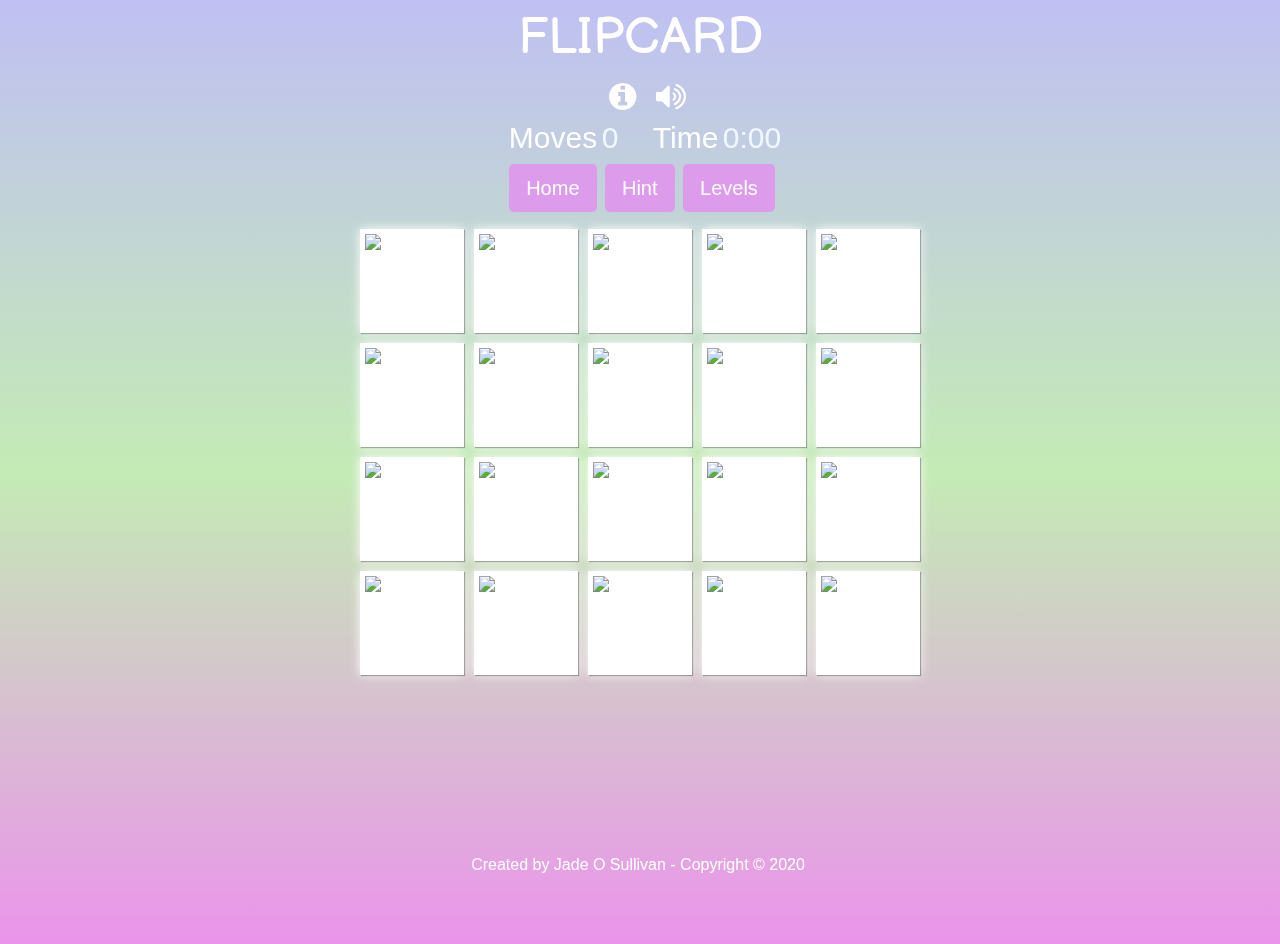
==== commit 7fef8030: "JS sound function changed to toggle on/off" ====
--- a/game.html
+++ b/game.html
@@ -9,17 +9,16 @@
         <link href="assets/css/style.css" rel="stylesheet" type="text/css" />
     </head>
     <body class="gamebackg">
-        <audio id="notifypop" src="FunAdventure.mp3" loop="loop" autoplay="autoplay"></audio>
+        <audio id="notifypop" src="assets/sounds/FunAdventure.mp3" loop="loop" autoplay="autoplay"></audio>
         <div id="game-section">
             <div class="container text-center">
-                <h1 class="landing-text center">FLIPCARD</h1>
+                <h1 class="landing-text center mt-2">FLIPCARD</h1>
             </div>
             <!--Control Icons-->
             <div class="container">
                 <div class="col-12 text-center">
-                    <i class="fa fa-volume-off" onclick="disableMusic()"></i>
                     <i class="fa fa-info-circle" onclick="openHelpModal()"></i>
-                    <i class="fa fa-volume-up" onclick="enableMusic()"></i>
+                    <i class="fa fa-volume-up" onclick="toggleSound()"></i>
                 </div>
             </div>
             <!--Scoreboard Section-->
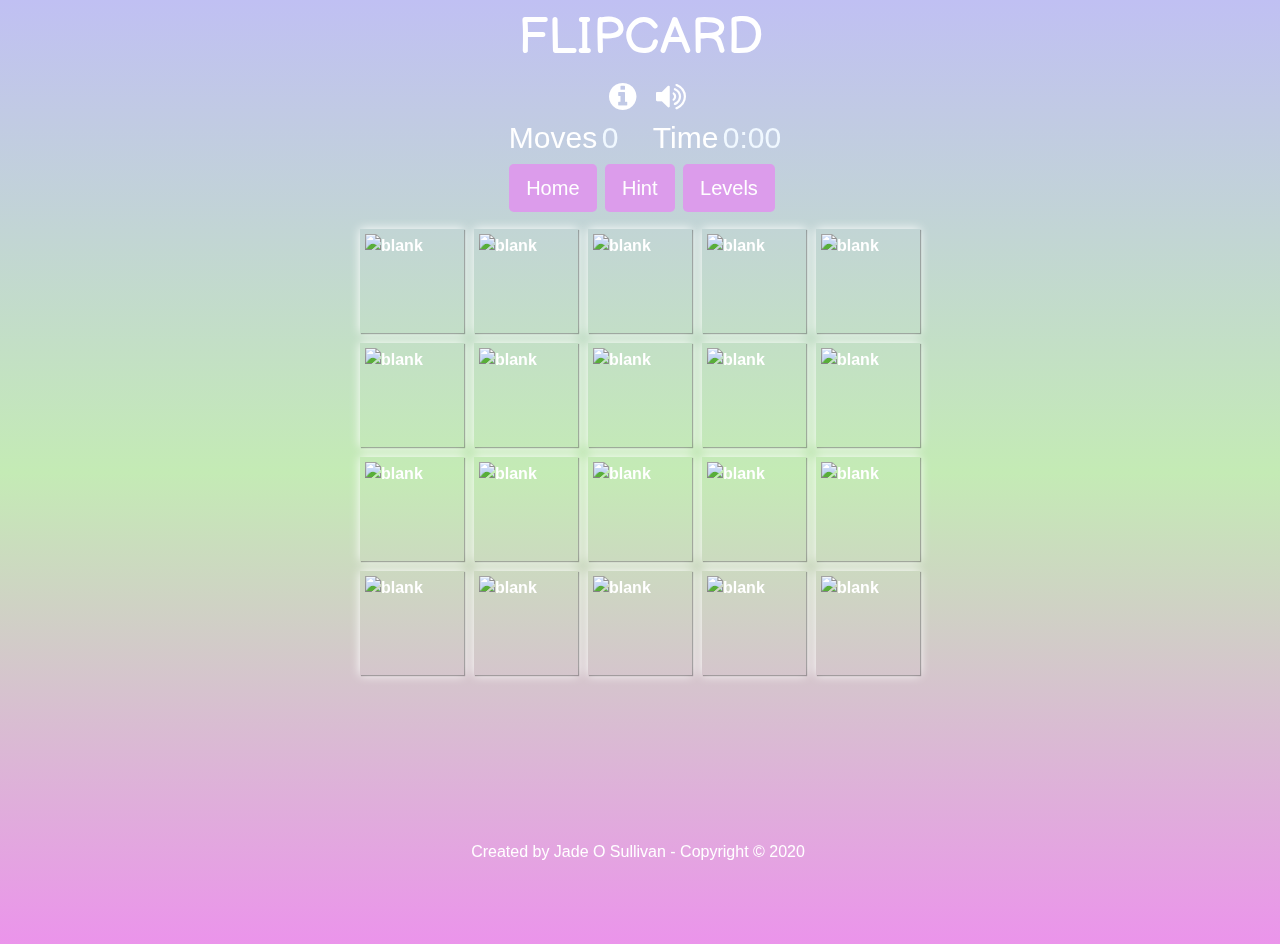
==== commit ede1d777: "text updated on modal on game level - rainbow text class added" ====
--- a/game.html
+++ b/game.html
@@ -40,18 +40,6 @@
             <!--Gameboard Section-->
             <div class="grid mt-2" id="game-board"></div>
         </div>
-        <!--Footer-->
-        <footer>
-            <div class="footer" id="footer">
-                <div class="container-fluid footer-container">
-                    <div class="row">
-                        <div class="col-12">
-                            <p style="color: white; padding-top: 8px; padding-right: 4px;">Created by Jade O Sullivan - Copyright &copy; 2020</p>
-                        </div>
-                    </div>
-                </div>
-            </div>
-        </footer>
         <!--Levels Modal -->
         <div class="modal" id="levelsModal">
             <div class="modal-dialog modal-sm">
@@ -106,8 +94,8 @@
                         <span aria-label="close" role="button" class="close" onclick="closeHelpModal()">&times;</span>
                     </div>
                     <div class="modal-body">
-                        <h2>How to Play</h2>
-                        <p>
+                        <h2 class="rainbow-text">How to Play</h2>
+                        <p class="rainbow-text">
                             The aim of the game is to flip two cards at a time and try to memorize where they are in order to match a pair. Once all pairs are matched the level has been completed. Try beat your time or try the harder level!
                         </p>
                     </div>
@@ -133,6 +121,19 @@
                 </div>
             </div>
         </div>
+        <!--Footer-->
+        <footer>
+            <div class="footer" id="footer">
+                <div class="container-fluid footer-container">
+                    <div class="row">
+                        <div class="col-12">
+                            <p style="color: white; padding-top: 8px; padding-right: 4px;">Created by Jade O Sullivan - Copyright &copy; 2020</p>
+                        </div>
+                    </div>
+                </div>
+            </div>
+        </footer>
+        
         <script type="module" src="./assets/javascript/game.js"></script>
     </body>
 </html>--- a/assets/css/style.css
+++ b/assets/css/style.css
@@ -2,14 +2,17 @@
 
 .indexbg {
     background: linear-gradient(-45deg, #ee7752, #e73c7e, #23a6d5, #23d5ab);
+    background-image: -webkit-linear-gradient(-45deg, #ee7752, #e73c7e, #23a6d5, #23d5ab);
     background-size: 600%, 600%;
     height: 100%;
     animation: gradient 8s ease-in infinite;
+    -webkit-animation: gradient 8s ease-in infinite;  
 }
 
 #game-section {
     display: block;
     overflow: auto;
+    -webkit-overflow: auto;
 }
 
 .gamebackg {
@@ -40,7 +43,7 @@
 
 /*Buttons and Links*/
 
- a:not([href]) {
+a:not([href]) {
      color:white;
      text-decoration: none;
 }
@@ -57,6 +60,7 @@
     border-radius: 45px;
     box-shadow: 0px 8px 15px rgba(0, 0, 0, 0.1);
     transition: all 0.3s ease 0s;
+    -webkit-transition: all 0.3s ease 0s;
     cursor: pointer;
     outline: none;
 }
@@ -66,6 +70,7 @@
   box-shadow: 0px 15px 20px rgba(46, 229, 157, 0.4);
   color: #fff;
   transform: translateY(-7px);
+  -webkit-transform: translateY(-7px);
 }
 
 .btn-modal {
@@ -76,8 +81,8 @@
     position: fixed;
     top: 50%;
     left: 50%;
+    transform: translate(-50%, -50%);
     -webkit-transform: translate(-50%, -50%);
-    transform: translate(-50%, -50%);
 }
 
 i {
@@ -100,6 +105,7 @@
      max-height: 80vh;
      font-size: 1rem;
      perspective: 1000px;
+     -webkit-perspective: 1000px;
 }
 
 .row {
@@ -107,7 +113,7 @@
 }
 
 .box {
-     background: white;
+     background: transparent;
      box-shadow: 0 0 10px;
      margin: 5px;
      color: white;
@@ -134,17 +140,24 @@
      justify-content: center;
      transform: scale(1);
      transform-style: preserve-3d;
-     transition: transform .5s;
+     transition-property: all; 
+     transition-timing-function: linear;
+     -webkit-tranform: scale(1);
+     -webkit-transform-style: preserve-3d;
+     -webkit-transition-property: all;
+     -webkit-transition-timing-function: linear;
      box-shadow: 1px 1px 1px rgba(0,0,0,.3);
 }
 
 .memory-card:active {
      transform: scale(0.97);
      transition: transform .2s;
-}
-
+     -webkit-transform: scale(0.97);
+     -webkit-transition: -webkit-transform .2s;
+}
 .memory-card.flip {
-     transform: rotateY(180deg);
+     transform: rotateY(180deg) translate3d(0, 0, 0);
+     -webkit-transform: rotateY(180deg) translate3d(0, 0, 0);      
 }
 
 img {
@@ -158,11 +171,18 @@
      padding: 5px;
      position: absolute;
      border-radius: 5px;
+     opacity: 1;
      backface-visibility: hidden;
+     -webkit-backface-visibility: hidden;
 }
 
 .front-face {
      transform: rotateY(180deg);
+     transition-property: opacity;
+     transition-timing-function: linear;
+     -webkit-transform: rotateY(180deg); 
+     -webkit-transition-property: opacity;
+     -webkit-transition-timing-function: linear;
 }
 
 /* Footer*/
@@ -175,16 +195,8 @@
   width: 100%;
   z-index: -1;
   border-top: white 3px;
-  margin-bottom: 10px;
+  margin-bottom: 20px;
   margin-top: 10px;
-}
-
-.footer-container {
-     position: absolute;
-    width: 100%;
-    height : 30px;
-    background-color:none;
-    bottom : 15px;
 }
 
 /*Modal*/
@@ -260,3 +272,44 @@
 		background-position: 0% 50%;
 	}
 }
+
+@-webkit-keyframes gradient {
+	0% {
+		background-position: 0% 50%;
+	}
+	50% {
+		background-position: 100% 50%;
+	}
+	100% {
+		background-position: 0% 50%;
+	}
+}
+
+/* Media Queries */
+@media all and (device-width: 768px) and (device-height: 1024px) and (orientation:portrait){
+    .grid{
+        margin: 0 auto;
+        width:  1024px;
+        max-width:  346.8px;
+        height:  1024px;
+        max-height: 462.4px;
+        font-size: 1rem;
+        perspective: 1000px;
+        -webkit-perspective: 1000px;
+
+    }
+}  
+
+@media screen and (device-aspect-ratio: 40/71) {
+     .grid{
+        margin: 0 auto;
+        width:  1024px;
+        max-width:  346.8px;
+        height:  500px;
+        max-height: 462.4px;
+        font-size: 1rem;
+        perspective: 1000px;
+        -webkit-perspective: 1000px;
+
+    }
+}
